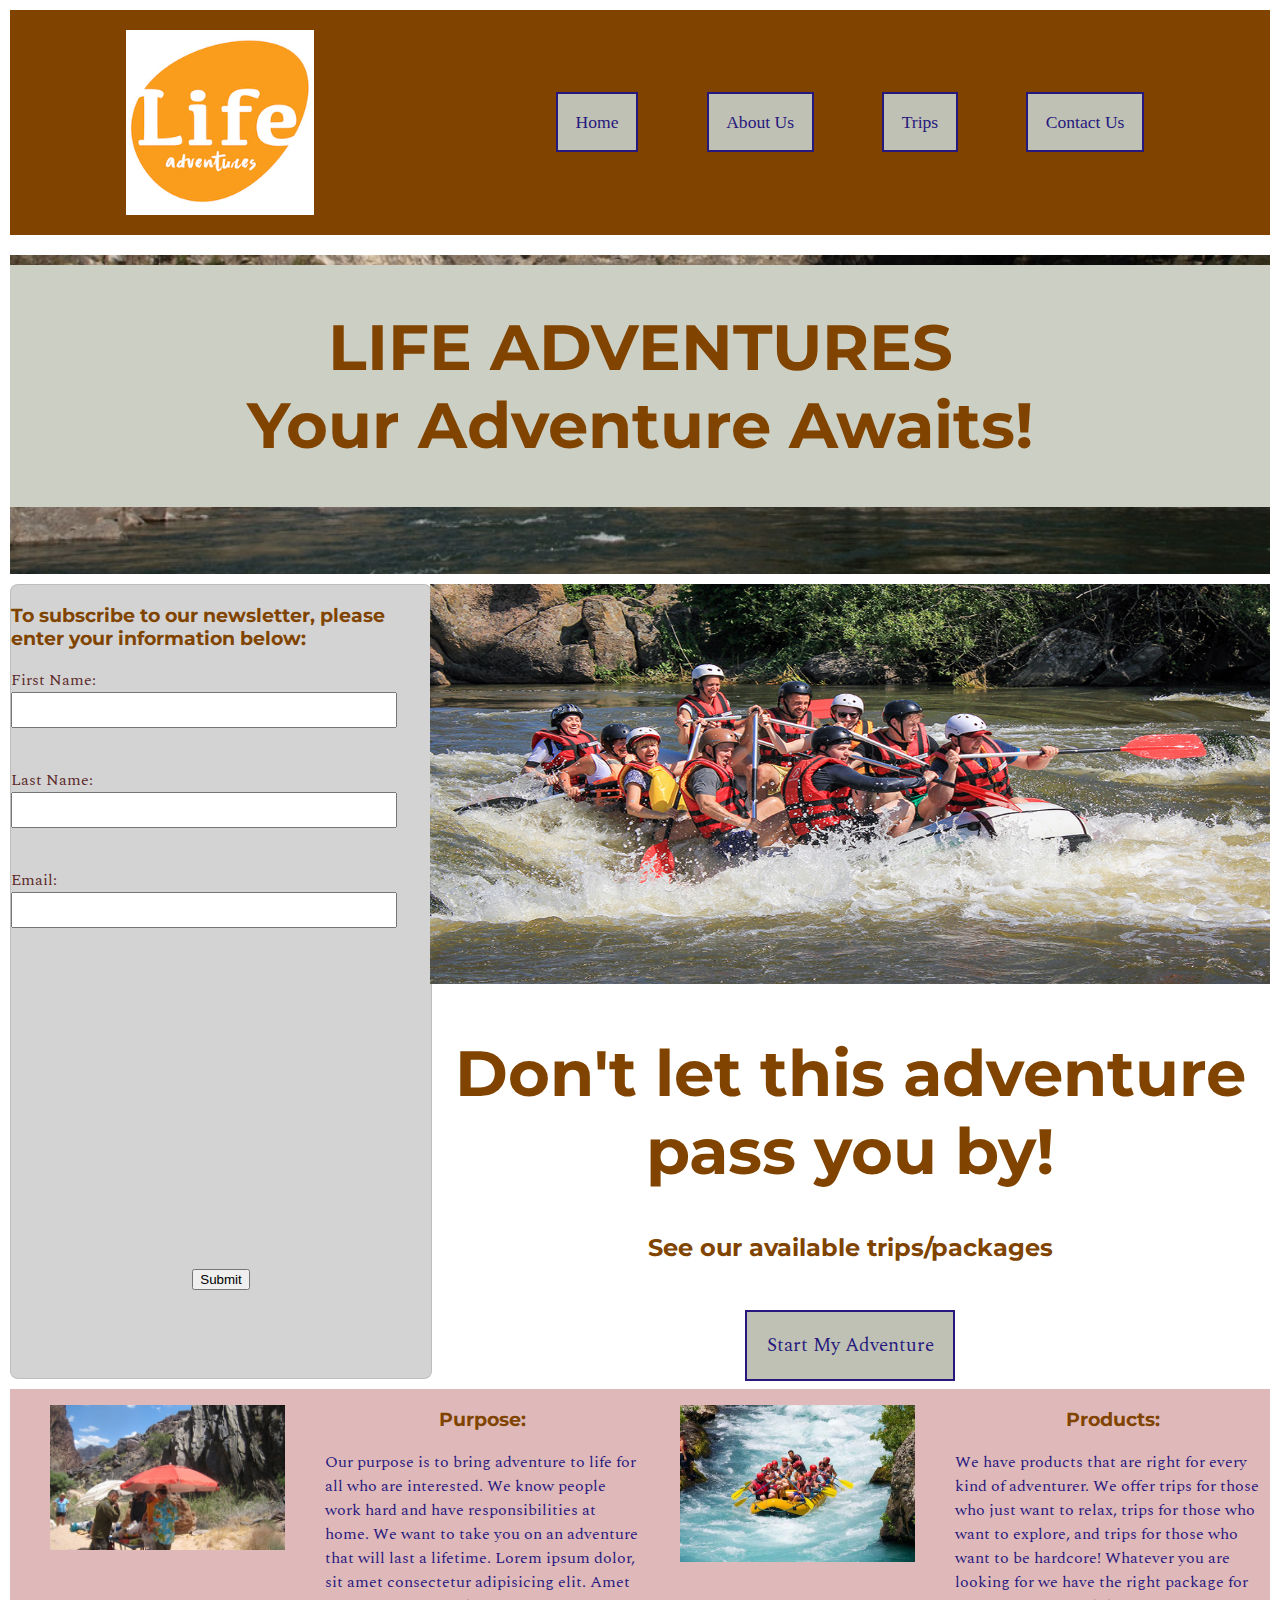
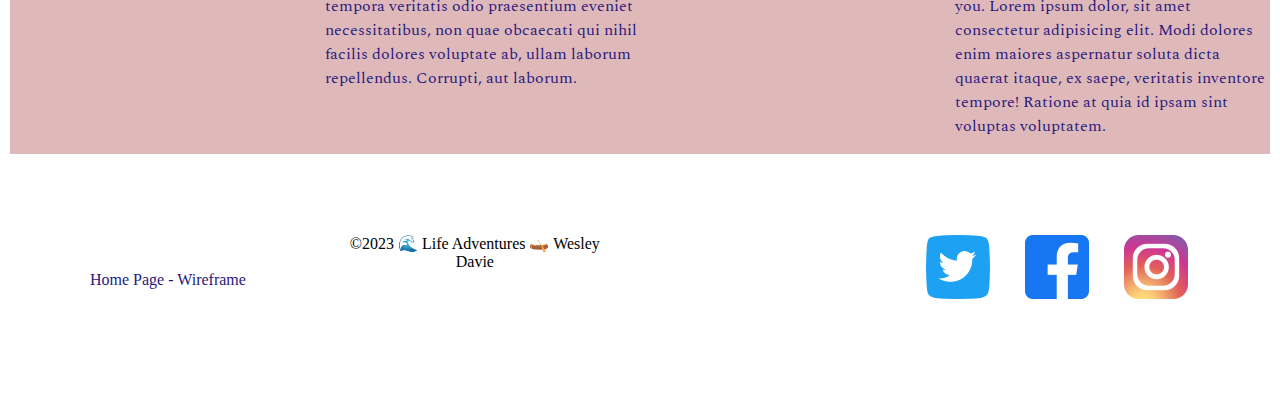
==== wwr/index.html @ 23ead500 "Updated the home and trips pages" ====
<!DOCTYPE html>
<html lang="en-US">
    <head>
        <meta charset="utf-8">
        <meta name="viewport" content="width=device-width, initial-scale=1.0">
        <title>Life Adventures Home Page | Wesley Davie</title>
        <meta name="description" content="The home page welcomes the users to our site. It provides an opportunity for users to sign up for the newsletter. It invites users to view our trips page and provides information on our purpose and products we offer.">
        <meta name="author" content="Wesley Davie">
        <link rel="stylesheet" href="styles/rafting.css">
    </head>
    <body>
        <header>
            <div class="hcontainer">
                <img src="images/logo.png" alt="Rafting Site Logo">
                <div class="ncontainer">
                    <nav>
                        <a href="index.html">Home</a>
                        <a href="about.html">About Us</a>
                        <a href="trips.html">Trips</a>
                        <a href="contact.html">Contact Us</a>
                    </nav>
                </div>
            </div>
        </header>
        <main>
            <div class="hero">
                <img src="images/hero4.jpg" alt="Rafting Background" style="width: 100%;">
                <div class="top">
                 <h1>LIFE ADVENTURES<br>Your Adventure Awaits!</h1>
                 </div>
            </div>
            <section>
                <div class="homecontainer">
                    <form>
                        <div class="homeformheader">
                            <h3>To subscribe to our newsletter, please enter your information below:</h3>
                            <div class="homename">
                                <label for="firstname">First Name:</label><br>
                                <input type="text" id="firstname" name="firstname"><br>
                                <label for="lastname">Last Name:</label><br>
                                <input type="text" id="lastname" name="lastname"><br>
                                <label for="useremail">Email:</label><br>
                                <input type="text" id="useremail" name="useremail">
                            </div>
                        </div>
                        <div class="submit">
                            <button type="submit">Submit</button>
                        </div>
                    </form>
                    <div class="homecallout">
                        <img src="images/hero.png" alt="Happy Customers">
                        <h1>Don't let this adventure pass you by!</h1>
                        <h2>See our available trips/packages</h2>
                        <div class="booknow">
                            <a href="trips.html">Start My Adventure</a>
                        </div>
                    </div>
                </div>
            </section>
            <section>
                <div class="homebottom">
                    <figure>
                        <img src="images/lunch.png" alt="Lunch">
                    </figure>
                    <div class="purpose">
                        <h3>Purpose:</h3>
                        <p>Our purpose is to bring adventure to life for all who are interested. We know people work hard and have responsibilities at home. We want to take you on an adventure that will last a lifetime. Lorem ipsum dolor, sit amet consectetur adipisicing elit. Amet tempora veritatis odio praesentium eveniet necessitatibus, non quae obcaecati qui nihil facilis dolores voluptate ab, ullam laborum repellendus. Corrupti, aut laborum.</p>
                    </div>
                    <figure>
                        <img src="images/raft2.png" alt="Rafting Picture">
                    </figure>
                    <div class="products">
                        <h3>Products:</h3>
                        <p>We have products that are right for every kind of adventurer. We offer trips for those who just want to relax, trips for those who want to explore, and trips for those who want to be hardcore! Whatever you are looking for we have the right package for you. Lorem ipsum dolor, sit amet consectetur adipisicing elit. Modi dolores enim maiores aspernatur soluta dicta quaerat itaque, ex saepe, veritatis inventore tempore! Ratione at quia id ipsam sint voluptas voluptatem.</p>
                    </div>
                </div>
            </section>
        </main>
        <footer>
            <div class="cfooter">
                <div class="link">
                    <a href="https://app.moqups.com/kHCAkJpd7hlJGHiDhNZeZXq71GxNBMJt/edit/page/aa07f4b83">Home Page - Wireframe</a>
                </div>
                <div class="copyright">
                    <p>©2023 🌊 Life Adventures 🛶 Wesley Davie</p>
                </div>
                <div class="social">
                    <nav class="socialmedia">
                        <a href="https://www.twitter.com">
                            <img src="images/Twitter.webp" alt="Twitter">
                        </a>
                        <a href="https://www.facebook.com">
                            <img src="images/facebook.webp" alt="Facebook">
                        </a>
                        <a href="https://www.instagram.com">
                            <img src="images/Instagram.webp" alt="Instagram">
                        </a>
                    </nav>
                </div>
            </div>
        </footer>
    </body>
</html>
---- wwr/styles/rafting.css ----
@import url('https://fonts.googleapis.com/css2?family=Montserrat&family=Spectral&display=swap');

:root {
    --primary-color: #804400;
    --secondary-color: #BEC1B3;
    --accent1-color: #27187e;
    --accent2-color: #5B292A;

    --heading-font: 'Montserrat', sans-serif;
    --paragraph-font: 'Spectral', serif;

    --nav-background-color: #804400;
    --nav-link-color: #27187e;
    --nav-hover-link-color: #5B292A;
    --nav-hover-background-color: #BEC1B3;
}

body {
    margin: 0;
    padding: 10px;
}

header {
    padding-bottom: 10px;
    color: var(--accent1-color);
}

header img {
    height: 75%;
}

nav {
    font-size: 1.1rem;
}

header nav a {
    color: var(--nav-link-color);
    text-decoration: none;
    border: 2px solid;
    background-color: #BEC1B3;
    padding: 1em;
    margin: 2rem;
}

h1 {
    font-family: var(--heading-font);
    color: var(--primary-color);
    font-size: 4em;
    text-align: center;
}

h2 {
    font-family: var(--heading-font);
    color: var(--primary-color);
    text-align: center ;
}

h3 {
    font-family: var(--heading-font);
    color: var(--primary-color);
    text-align: center ; 
}

section {
    font-family: var(--paragraph-font);
    color: var(--accent2-color);
}

footer {
    display: grid;
    grid-template-columns: auto;
    text-align: center;
    align-content: center;
    margin: 2rem;
}

.hcontainer {
    display: grid;
    grid-template-columns: 1fr 2fr;
    place-items: center;
    align-content: center;
    background-color: #804400;
    height: 225px;
}

.ncontainer {
    display: flex;
    justify-content: space-evenly;
}

.hero {
    display: flex;
    margin: 10px auto;
    position: relative;
}

.hero img {
    width: 100%;
    height: auto;
}

.top {
    position: absolute;
    width: 100%;
    margin-top: 10px;
    background-color: #CCCFC4;
}

.bottom {
    position: absolute;
    width: 75%;
    bottom: 10%;
    top: 50%;
    left: 12%;
    background-color: rgba(152, 68, 71, 0.5);
    font-family: var(--paragraph-font);
    color: white;
}

.bottom img {
    width: 15%;
    height: auto;
    float: right;
}

.history {
    display: grid;
    grid-template-columns: 2fr 1fr 2fr;
    gap: 10px;
    align-items: center;
    background-color: #CCCFC4;
}

section img {
    width: 100%;
    height: auto;
}

.adventures {
    display: grid;
    grid-template-columns: repeat(5, 1fr);
    text-align: center;
    background-color: #DFB9B9;
    color: #27187e;
}


.socialmedia {
    display: flex;
    justify-content: space-evenly;
    padding-left: 300px;
    place-items: center;
    
}

.address {
    display: grid;
    grid-template-columns: 2fr 1fr;
    text-align: center;
    font-size: x-large;
    gap: 10px;
    align-items: center;
    background-color: #CCCFC4;
}

form {
    width: 100%;
    margin: 0 auto;
    border: 1px solid rgba(0, 0, 0, 0.1);
    border-radius: 0.5rem;
    background-color: lightgray;
    display: grid;
    grid-template-rows: 1fr 1fr 2fr 2fr 1fr 1fr;
}

.namerow {
    display: flex;
    margin-left: 10px;
    gap: 10px;
    align-self: center;
    justify-content: flex-start;
}

.namerow input {
    width: 400px;
    height: 25px;
}

.category {
    display: flex;
    margin-left: 10px;
    align-items: center;
    justify-content: start;
    gap: 50px;
}

.category input {
    width: ;
}

.message {
    display: grid;
    margin-left: 10px;
    grid-template-columns: 1fr 20fr;
    height: auto;
}

.message label {
    width: 100%;
}

.subscribe {
    margin-left: 10px;
    align-self: center;
    color: var(--nav-link-color);
    text-decoration: none;
    border: 2px solid;
    padding: 1em;
    text-align: center;
}

.submit {
    align-self: center;
    text-align: center;
    padding: 1em;
}

.profiles {
    display: grid;
    grid-template-rows: max-content;
    text-align: center;
    align-content: center;
    background-color: #DFB9B9;
    color: #27187e;
}

.profilesimg {
    display: grid;
    grid-template-columns: repeat(3, 1fr);
    text-align: center;
    align-content: center;
    background-color: #DFB9B9;
    color: #27187e;
}

.profilesimg img {
    width: 60%;
}

.cfooter {
    display: grid;
    grid-template-columns: repeat(3, 1fr);
    text-align: center;
    align-content: center;
    margin: 2rem;
}

.link {
    text-align: left;
    align-content: center;
    padding-top: 20px;
}

/*TRIPS PAGE*/
.actioncontainer {
    display: grid;
    grid-template-columns: 1fr 2fr;
    margin-bottom: 10px;
}

.actioncontainer img {
    width: 100%;
    height: auto;
}

.action {
    display: flex;
    flex-direction: column;
    align-items: center;
}


.popular {
    display: grid;
    grid-template-rows: max-content;
    text-align: center;
    align-content: center;
    background-color: #DFB9B9;
    color: #27187e;
}

.popularimg {
    display: grid;
    grid-template-columns: repeat(3, 1fr);
    text-align: center;
    align-content: center;
    background-color: #DFB9B9;
    color: #27187e;
}

table, th, td{
    border: 1px solid black;
    background-color: #CCCFC4;
}

th {
    text-align: center;
}

td {
    text-align: left;
}

a {
    color: var(--nav-link-color);
    text-decoration: none;
    border: 2px solid;
    padding: 1em;
    text-align: center;
   }

a:hover {
    color: #804400
}

a:link {
    text-decoration: none;
    background-color: #BEC1B3;
}

.booknow {
    margin-top: 50px;
    color: var(--nav-link-color);
    text-decoration: none;
    padding: 1em;
}

.socialmedia a {
    background-color: white;
    border: none;
}

.link a {
    background-color: white;
    border: none;
}

/*HOME PAGE*/
.homecontainer {
    display: grid;
    grid-template-columns: 1.5fr 3fr;
}

.homeformheader h3 {
    text-align: left;
}

.homename input{
    width: 90%;
    height: 30px;
    margin-bottom: 40px;
}

.homecontainer form {
    display: grid;
    grid-template-rows: 3fr 1fr;
    width: 100%;
    margin: 0 auto;
    border: 1px solid rgba(0, 0, 0, 0.1);
    border-radius: 0.5rem;
    background-color: lightgray;
}

.homecallout {
    align-items: center;
}

.homecallout img {
    height: 400px;
}

.homecallout .booknow {
    color: var(--nav-link-color);
    text-decoration: none;
    padding: 1em;
    font-size: larger;
    text-align: center;
}

.homebottom {
    display: grid;
    grid-template-columns: repeat(4, 1fr);
    text-align: left;
    background-color: #DFB9B9;
    color: #27187e;
    margin-top: 10px;
}
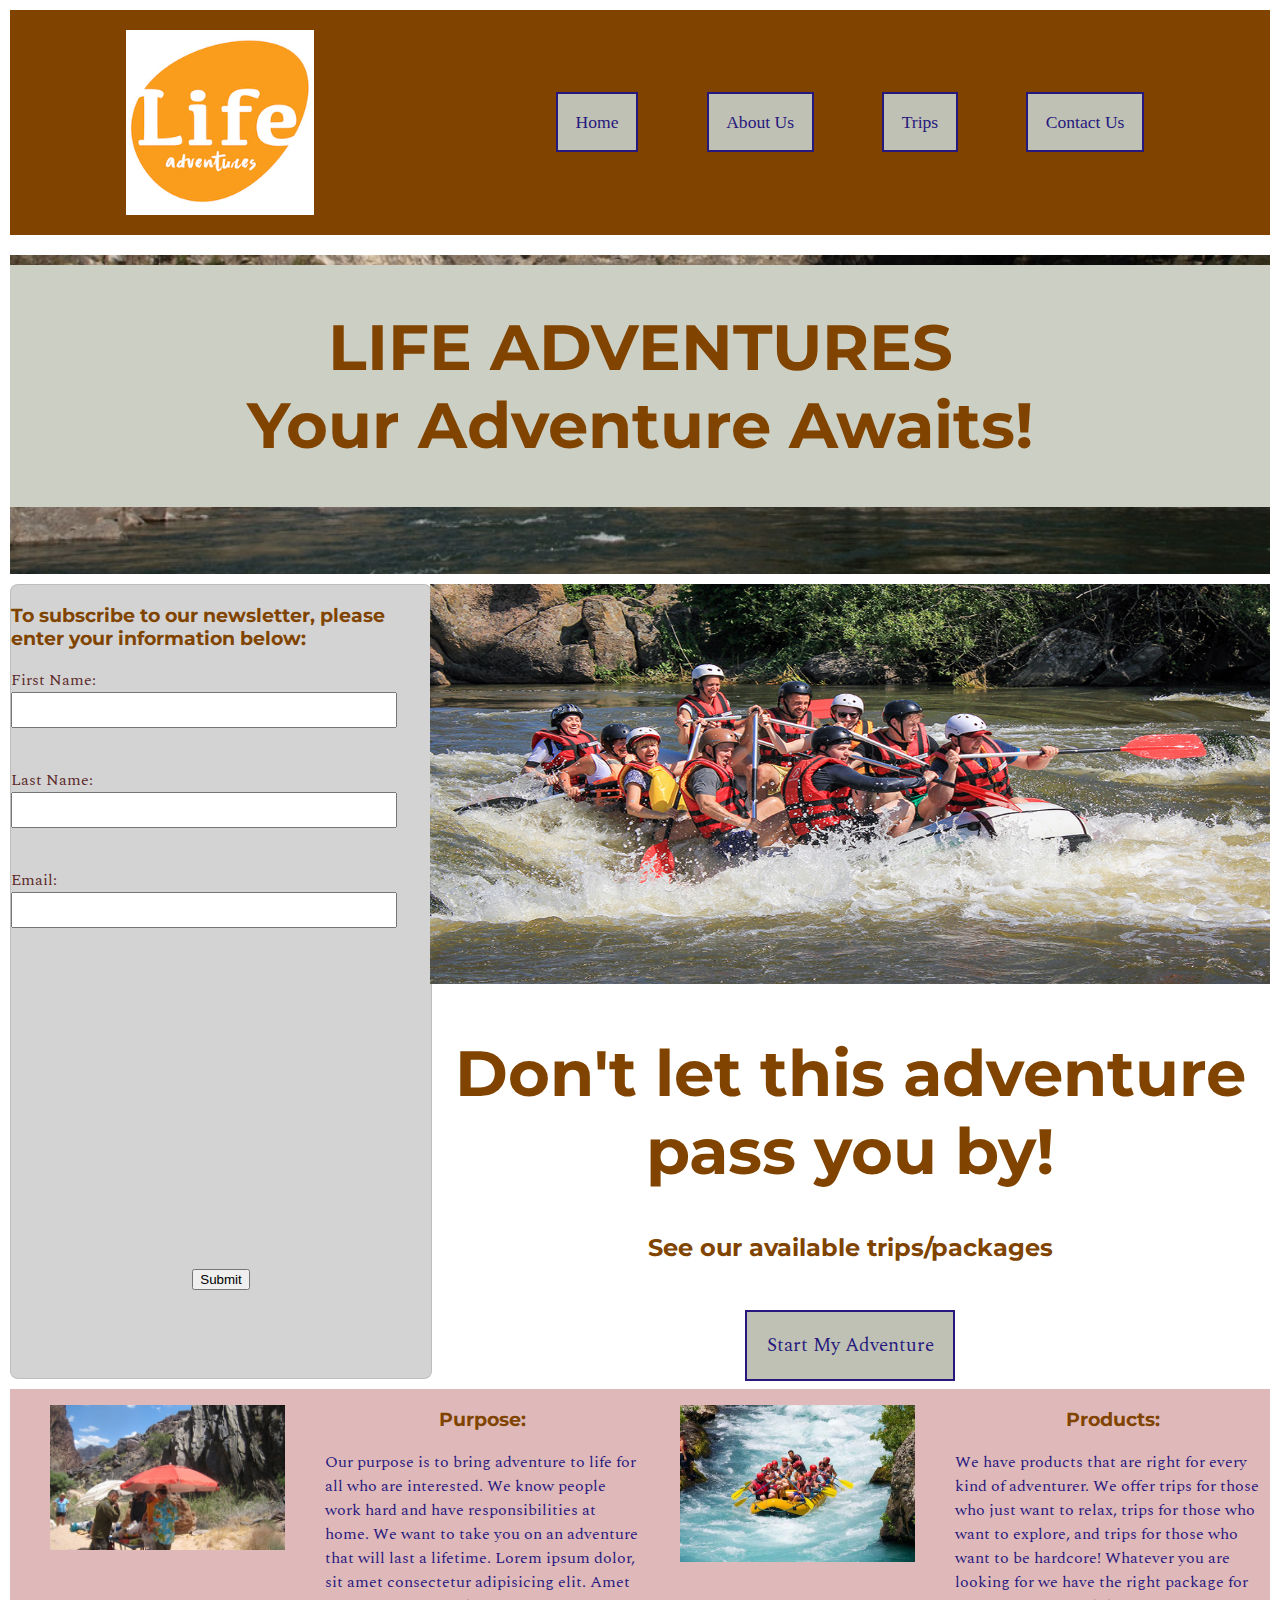
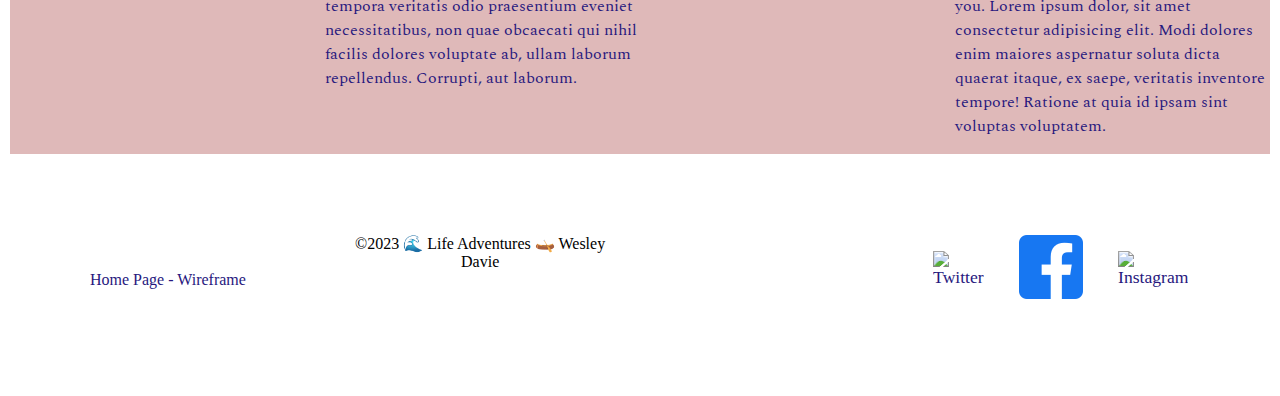
==== commit 42baffd8: "changed files to lower case" ====
--- a/wwr/index.html
+++ b/wwr/index.html
@@ -87,13 +87,13 @@
                 <div class="social">
                     <nav class="socialmedia">
                         <a href="https://www.twitter.com">
-                            <img src="images/Twitter.webp" alt="Twitter">
+                            <img src="images/twitter.webp" alt="Twitter">
                         </a>
                         <a href="https://www.facebook.com">
                             <img src="images/facebook.webp" alt="Facebook">
                         </a>
                         <a href="https://www.instagram.com">
-                            <img src="images/Instagram.webp" alt="Instagram">
+                            <img src="images/instagram.webp" alt="Instagram">
                         </a>
                     </nav>
                 </div>
--- a/wwr/styles/rafting.css
+++ b/wwr/styles/rafting.css
@@ -194,10 +194,6 @@
     gap: 50px;
 }
 
-.category input {
-    width: ;
-}
-
 .message {
     display: grid;
     margin-left: 10px;
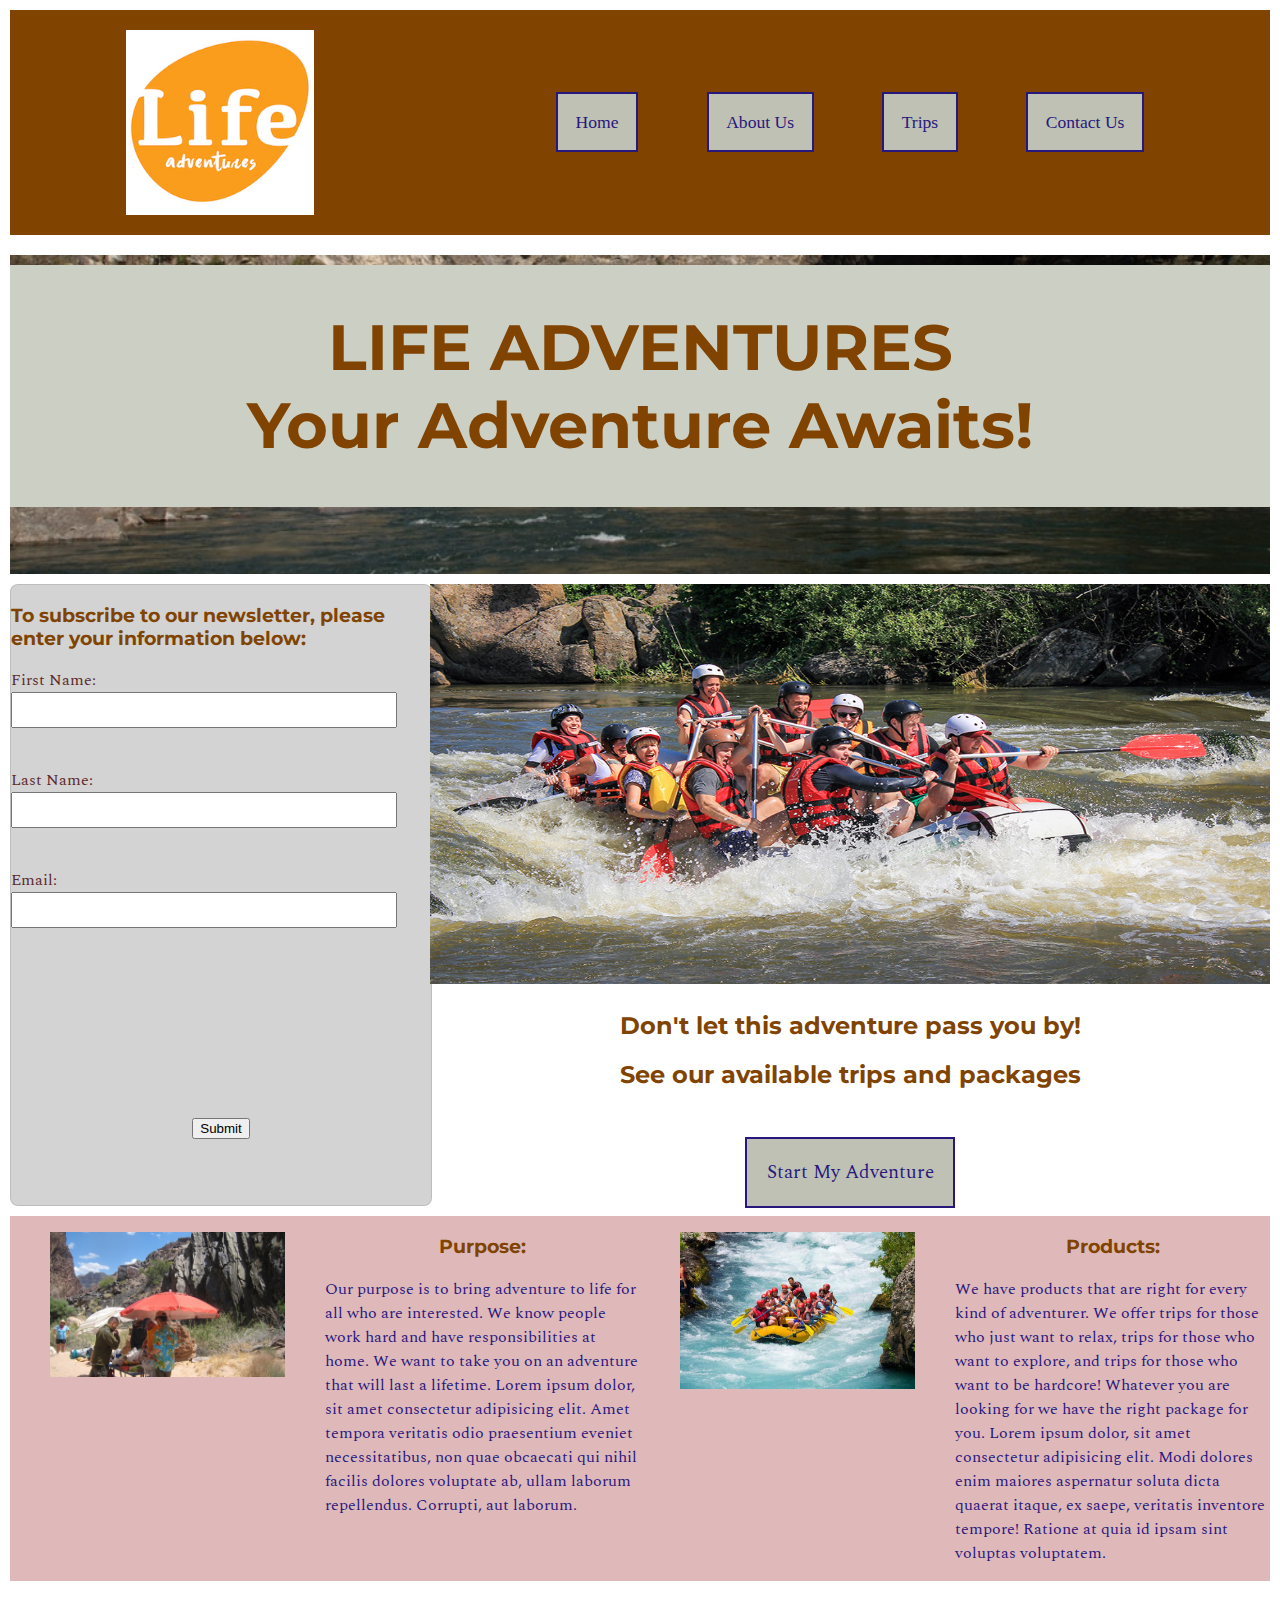
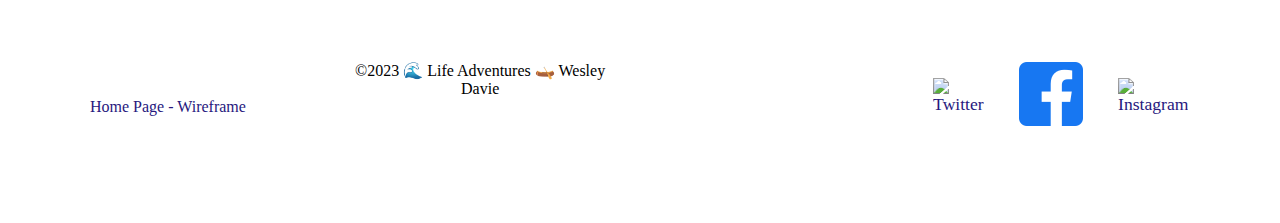
==== commit a1cb6ec1: "updated h1 to h2 on index" ====
--- a/wwr/index.html
+++ b/wwr/index.html
@@ -3,7 +3,7 @@
     <head>
         <meta charset="utf-8">
         <meta name="viewport" content="width=device-width, initial-scale=1.0">
-        <title>Life Adventures Home Page | Wesley Davie</title>
+        <title>Life Adventures Home Page</title>
         <meta name="description" content="The home page welcomes the users to our site. It provides an opportunity for users to sign up for the newsletter. It invites users to view our trips page and provides information on our purpose and products we offer.">
         <meta name="author" content="Wesley Davie">
         <link rel="stylesheet" href="styles/rafting.css">
@@ -49,8 +49,8 @@
                     </form>
                     <div class="homecallout">
                         <img src="images/hero.png" alt="Happy Customers">
-                        <h1>Don't let this adventure pass you by!</h1>
-                        <h2>See our available trips/packages</h2>
+                        <h2>Don't let this adventure pass you by!</h2>
+                        <h2>See our available trips and packages</h2>
                         <div class="booknow">
                             <a href="trips.html">Start My Adventure</a>
                         </div>
